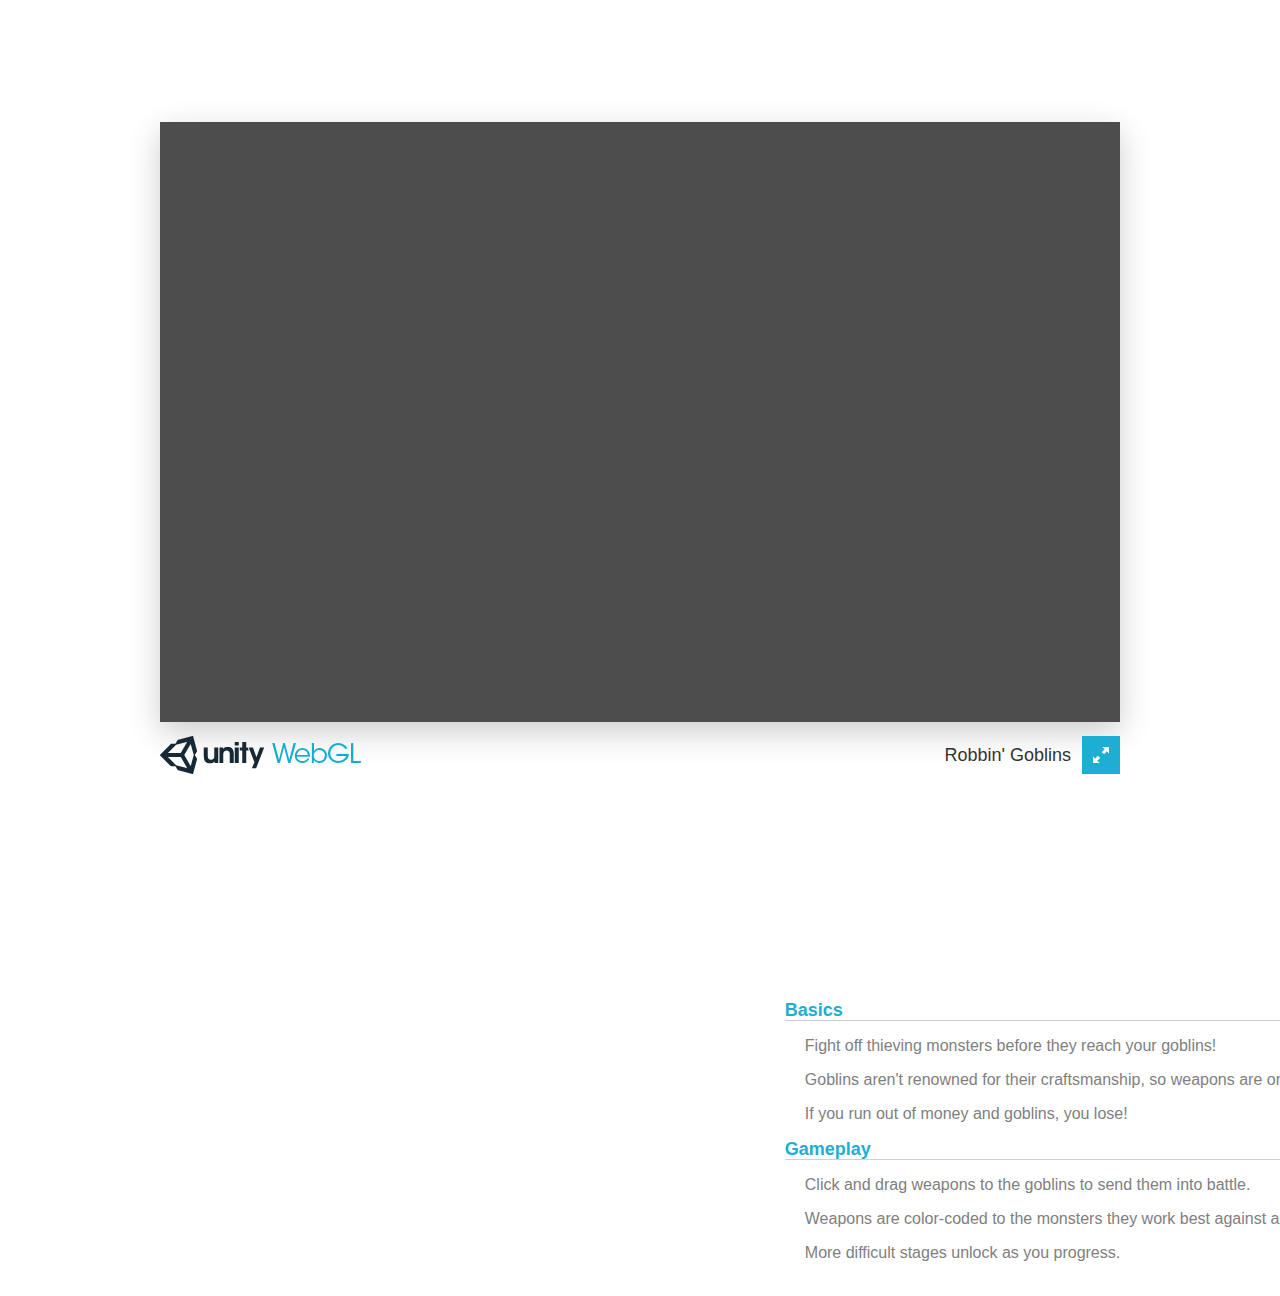
==== index.html @ 39804bf2 "Update index.html" ====
<!doctype html>
<html lang="en-us">
  <head>
    <meta charset="utf-8">
    <meta http-equiv="Content-Type" content="text/html; charset=utf-8">
    <title>Robbin' Goblins</title>
    <link rel="stylesheet" href="TemplateData/style.css">
    <link rel="shortcut icon" href="TemplateData/favicon.ico" />
    <script src="TemplateData/UnityProgress.js"></script>
  </head>
  <body class="template">
    <div id="game" style="height:700px; width:960px;">
    <p class="header"><span>Unity WebGL Player | </span>Robbin' Goblins</p>
    <div class="template-wrap clear">
      <canvas class="emscripten" id="canvas" oncontextmenu="event.preventDefault()" height="600px" width="960px"></canvas>
      <br>
      <div class="logo"></div>
      <div class="fullscreen"><img src="TemplateData/fullscreen.png" width="38" height="38" alt="Fullscreen" title="Fullscreen" onclick="SetFullscreen(1);" /></div>
      <div class="title">Robbin' Goblins</div>
    </div>
    <p class="footer">&laquo; created with <a href="http://unity3d.com/" title="Go to unity3d.com">Unity</a> &raquo;</p>
    <script type='text/javascript'>
  var Module = {
    TOTAL_MEMORY: 268435456,
    errorhandler: null,			// arguments: err, url, line. This function must return 'true' if the error is handled, otherwise 'false'
    compatibilitycheck: null,
    dataUrl: "Release/Build.data",
    codeUrl: "Release/Build.js",
    memUrl: "Release/Build.mem",
  };
</script>
<script src="Release/UnityLoader.js"></script>

    </div>
<div id="description">
  <h2>Basics</h2>
  <p>Fight off thieving monsters before they reach your goblins!</p>
  <p>Goblins aren't renowned for their craftsmanship, so weapons are only good for one use.</p>
  <p>If you run out of money and goblins, you lose!</p>
  <h2>Gameplay</h2>
  <p>Click and drag weapons to the goblins to send them into battle.</p>
  <p>Weapons are color-coded to the monsters they work best against and have different areas of attack.</p>
  <p>More difficult stages unlock as you progress.</p>
  <br>
</div>
  </body>
</html>
---- TemplateData/style.css ----
/****************************************
  ==== RESETS
****************************************/

html,body,div,canvas { margin: 0; padding: 0; }
::-moz-selection { color: #333; text-shadow: none; }
::selection {  color: #333; text-shadow: none; }
.clear:after { visibility: hidden; display: block; font-size: 0; content: " "; clear: both; height: 0; }
.clear { display: inline-table; clear: both; }
/* Hides from IE-mac \*/ * html .clear { height: 1%; } .clear { display: block; } /* End hide from IE-mac */

/****************************************
  ==== LAYOUT
****************************************/

html, body { width: 100%; height: 100%; font-family: Helvetica, Verdana, Arial, sans-serif; text-align:justify; padding-left:30px; padding-bottom:30px; color:#808080 }
body { }
p.header, p.footer { display: none; }
div.logo { width: 204px; height: 38px; float: left; background: url(logo.png) 0 0 no-repeat; position: relative; z-index: 10; }
div.title { height: 38px; line-height: 38px; padding: 0 10px; margin: 0 1px 0 0; float: right; color: #333; text-align: right; font-size: 18px; position: relative; z-index: 10; }
.template-wrap { position: absolute; top: 50%; left: 50%; -webkit-transform: translate(-50%, -50%); transform: translate(-50%, -50%); }
.template-wrap canvas { margin: 0 0 10px 0; position: relative; z-index: 9; box-shadow: 0 10px 30px rgba(0,0,0,0.2); -moz-box-shadow: 0 10px 30px rgba(0,0,0,0.2); }
.fullscreen { float: right; position: relative; z-index: 10; }

body.template { }
.template .template-wrap { }
.template .template-wrap canvas { }

h2{
	font-size: 18px;
	--padding-top: 10px;
	--padding-left: 20px;
	line-height: 20px;
	border-bottom: 1px solid #d0d0dd;
	color: rgb(30,174,211);
	position: relative;
	left: 75.5%;
}
p {
	position: relative;
	left: 75.5%;
	padding-left: 20px;
}
#description{
margin-top: 300px;
width: 960px;
}
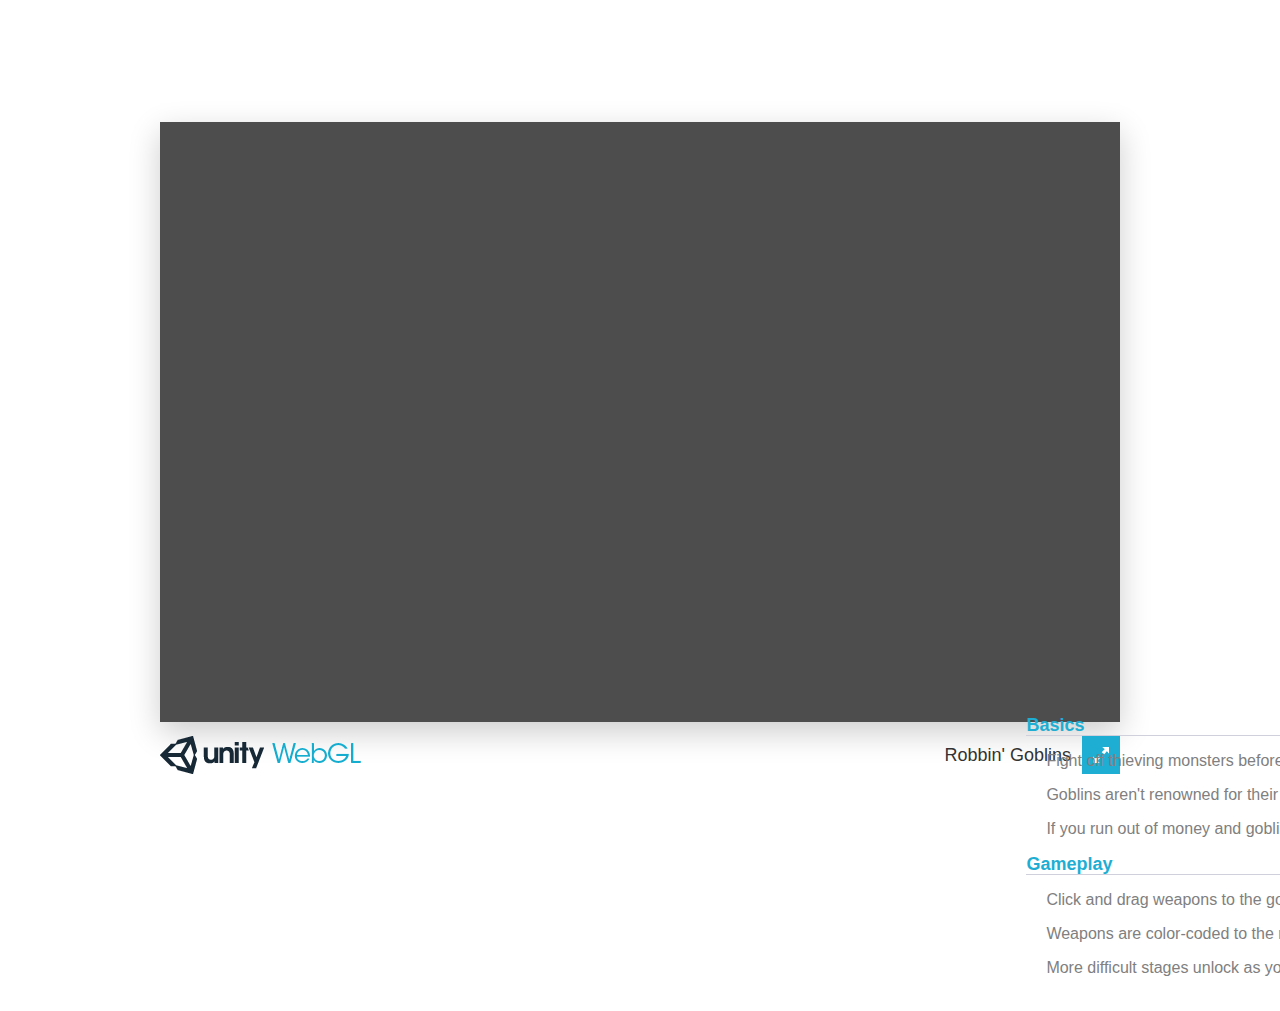
==== commit 751def5e: "Update index.html" ====
--- a/index.html
+++ b/index.html
@@ -9,7 +9,8 @@
     <script src="TemplateData/UnityProgress.js"></script>
   </head>
   <body class="template">
-    <div id="game" style="height:700px; width:960px;">
+    <div id="parent">
+    <div class="game" style="height:700px; width:960px;">
     <p class="header"><span>Unity WebGL Player | </span>Robbin' Goblins</p>
     <div class="template-wrap clear">
       <canvas class="emscripten" id="canvas" oncontextmenu="event.preventDefault()" height="600px" width="960px"></canvas>
@@ -18,6 +19,19 @@
       <div class="fullscreen"><img src="TemplateData/fullscreen.png" width="38" height="38" alt="Fullscreen" title="Fullscreen" onclick="SetFullscreen(1);" /></div>
       <div class="title">Robbin' Goblins</div>
     </div>
+    </div>
+    <div class="description">
+      <h2>Basics</h2>
+      <p>Fight off thieving monsters before they reach your goblins!</p>
+      <p>Goblins aren't renowned for their craftsmanship, so weapons are only good for one use.</p>
+      <p>If you run out of money and goblins, you lose!</p>
+      <h2>Gameplay</h2>
+      <p>Click and drag weapons to the goblins to send them into battle.</p>
+      <p>Weapons are color-coded to the monsters they work best against and have different areas of attack.</p>
+      <p>More difficult stages unlock as you progress.</p>
+      <br>
+    </div>
+</div>
     <p class="footer">&laquo; created with <a href="http://unity3d.com/" title="Go to unity3d.com">Unity</a> &raquo;</p>
     <script type='text/javascript'>
   var Module = {
@@ -30,18 +44,5 @@
   };
 </script>
 <script src="Release/UnityLoader.js"></script>
-
-    </div>
-<div id="description">
-  <h2>Basics</h2>
-  <p>Fight off thieving monsters before they reach your goblins!</p>
-  <p>Goblins aren't renowned for their craftsmanship, so weapons are only good for one use.</p>
-  <p>If you run out of money and goblins, you lose!</p>
-  <h2>Gameplay</h2>
-  <p>Click and drag weapons to the goblins to send them into battle.</p>
-  <p>Weapons are color-coded to the monsters they work best against and have different areas of attack.</p>
-  <p>More difficult stages unlock as you progress.</p>
-  <br>
-</div>
   </body>
 </html>
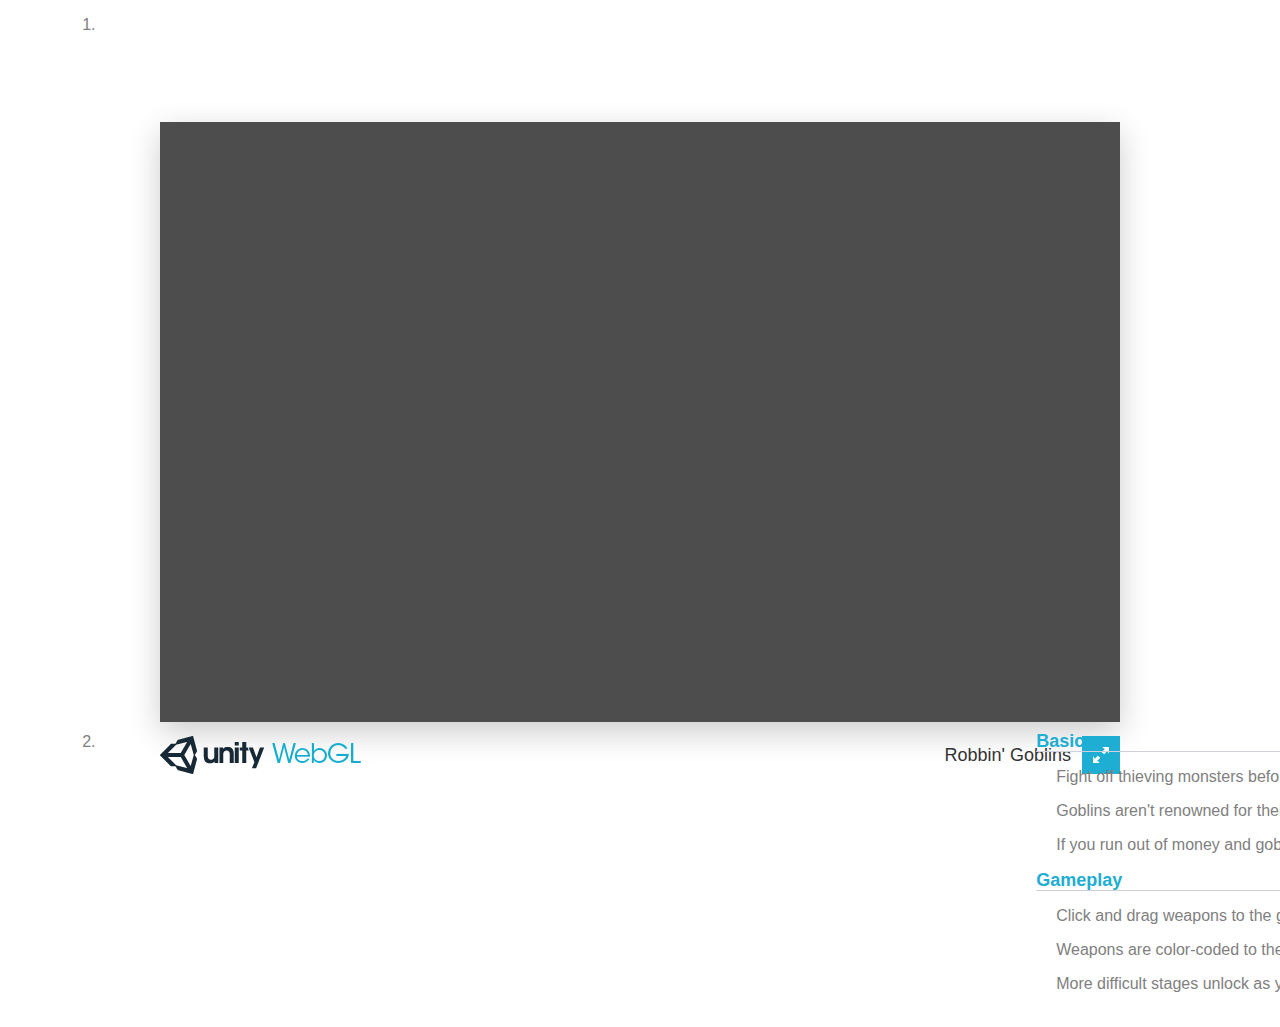
==== commit 38d1f767: "Update index.html" ====
--- a/index.html
+++ b/index.html
@@ -10,7 +10,8 @@
   </head>
   <body class="template">
     <div id="parent">
-    <div class="game" style="height:700px; width:960px;">
+    <ol>
+      <li><div class="game" style="height:700px; width:960px;">
     <p class="header"><span>Unity WebGL Player | </span>Robbin' Goblins</p>
     <div class="template-wrap clear">
       <canvas class="emscripten" id="canvas" oncontextmenu="event.preventDefault()" height="600px" width="960px"></canvas>
@@ -19,8 +20,8 @@
       <div class="fullscreen"><img src="TemplateData/fullscreen.png" width="38" height="38" alt="Fullscreen" title="Fullscreen" onclick="SetFullscreen(1);" /></div>
       <div class="title">Robbin' Goblins</div>
     </div>
-    </div>
-    <div class="description">
+    </div></li>
+    <li><div class="description">
       <h2>Basics</h2>
       <p>Fight off thieving monsters before they reach your goblins!</p>
       <p>Goblins aren't renowned for their craftsmanship, so weapons are only good for one use.</p>
@@ -30,7 +31,8 @@
       <p>Weapons are color-coded to the monsters they work best against and have different areas of attack.</p>
       <p>More difficult stages unlock as you progress.</p>
       <br>
-    </div>
+    </div></li>
+    </ol>
 </div>
     <p class="footer">&laquo; created with <a href="http://unity3d.com/" title="Go to unity3d.com">Unity</a> &raquo;</p>
     <script type='text/javascript'>
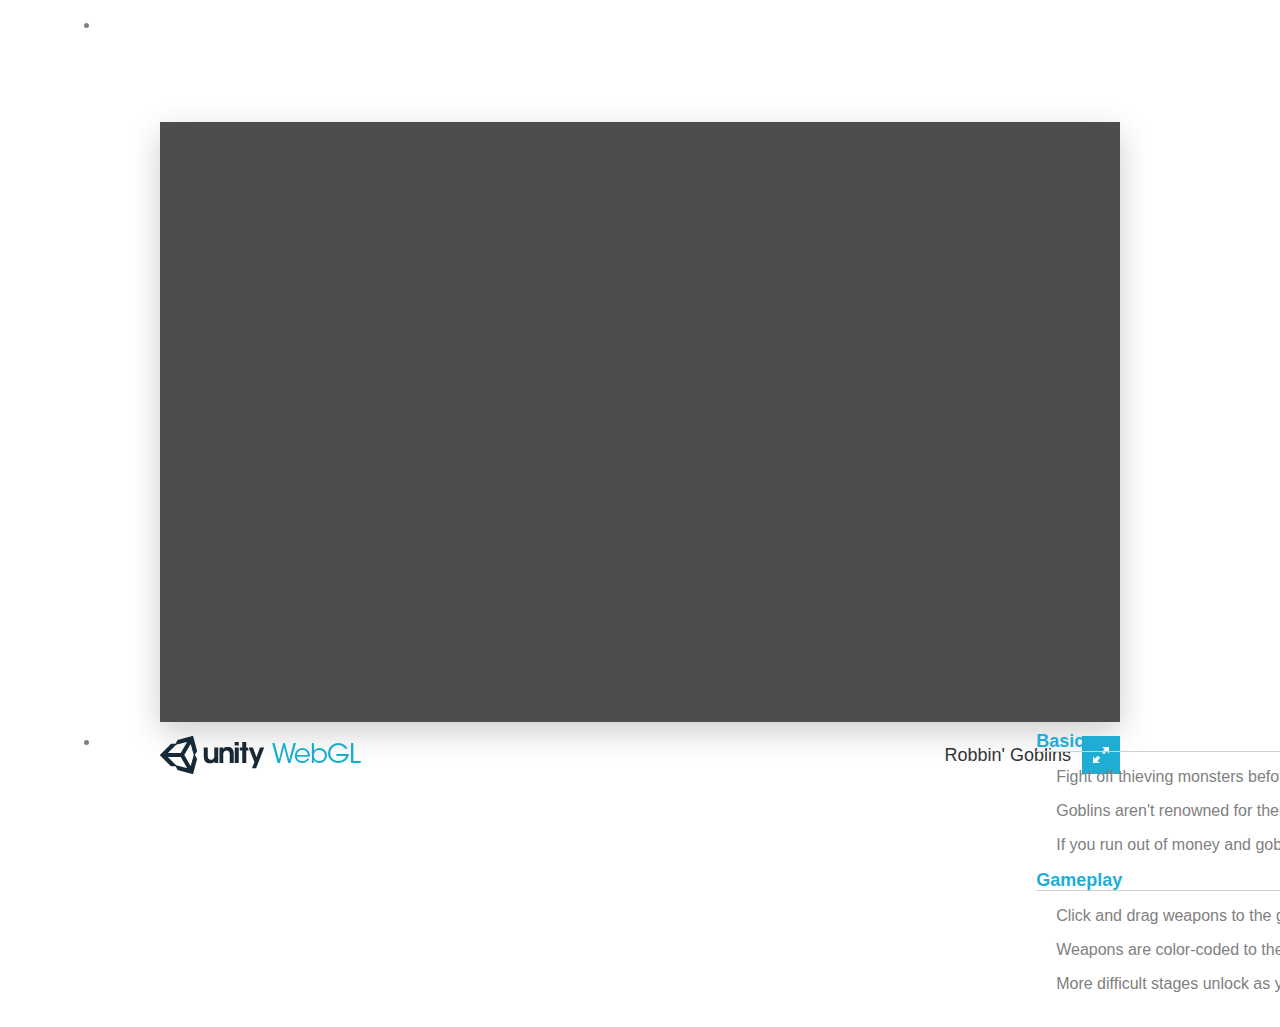
==== commit 38071f9a: "Update index.html" ====
--- a/index.html
+++ b/index.html
@@ -10,7 +10,7 @@
   </head>
   <body class="template">
     <div id="parent">
-    <ol>
+    <ul>
       <li><div class="game" style="height:700px; width:960px;">
     <p class="header"><span>Unity WebGL Player | </span>Robbin' Goblins</p>
     <div class="template-wrap clear">
@@ -32,7 +32,7 @@
       <p>More difficult stages unlock as you progress.</p>
       <br>
     </div></li>
-    </ol>
+    </ul>
 </div>
     <p class="footer">&laquo; created with <a href="http://unity3d.com/" title="Go to unity3d.com">Unity</a> &raquo;</p>
     <script type='text/javascript'>
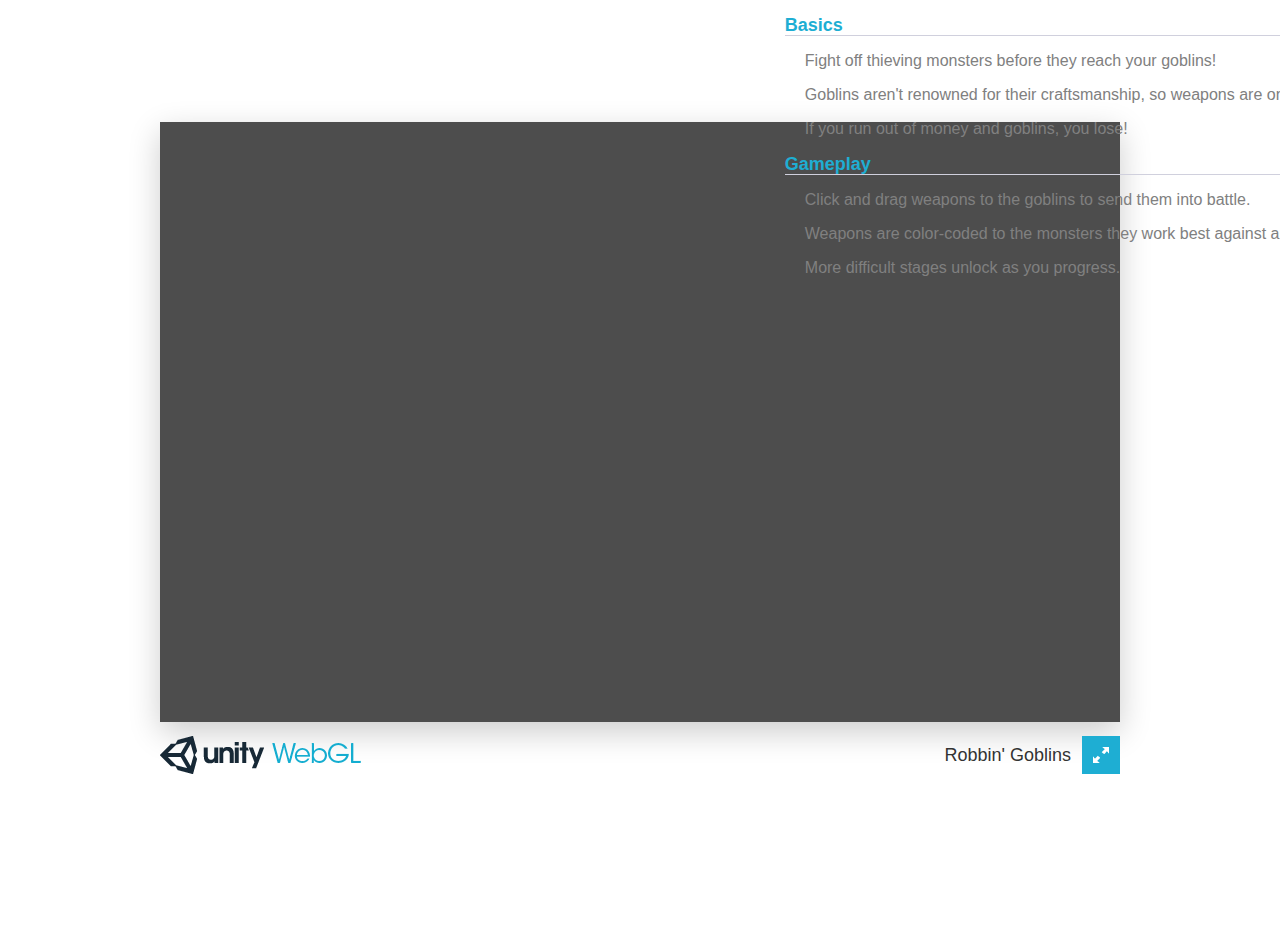
==== commit c8477e32: "Update index.html" ====
--- a/index.html
+++ b/index.html
@@ -9,9 +9,8 @@
     <script src="TemplateData/UnityProgress.js"></script>
   </head>
   <body class="template">
-    <div id="parent">
-    <ul>
-      <li><div class="game" style="height:700px; width:960px;">
+    
+    <div id="game" style="height:700px; width:960px;">
     <p class="header"><span>Unity WebGL Player | </span>Robbin' Goblins</p>
     <div class="template-wrap clear">
       <canvas class="emscripten" id="canvas" oncontextmenu="event.preventDefault()" height="600px" width="960px"></canvas>
@@ -20,8 +19,7 @@
       <div class="fullscreen"><img src="TemplateData/fullscreen.png" width="38" height="38" alt="Fullscreen" title="Fullscreen" onclick="SetFullscreen(1);" /></div>
       <div class="title">Robbin' Goblins</div>
     </div>
-    </div></li>
-    <li><div class="description">
+    <div class="description">
       <h2>Basics</h2>
       <p>Fight off thieving monsters before they reach your goblins!</p>
       <p>Goblins aren't renowned for their craftsmanship, so weapons are only good for one use.</p>
@@ -31,9 +29,9 @@
       <p>Weapons are color-coded to the monsters they work best against and have different areas of attack.</p>
       <p>More difficult stages unlock as you progress.</p>
       <br>
-    </div></li>
-    </ul>
-</div>
+    </div>
+    </div>
+    
     <p class="footer">&laquo; created with <a href="http://unity3d.com/" title="Go to unity3d.com">Unity</a> &raquo;</p>
     <script type='text/javascript'>
   var Module = {
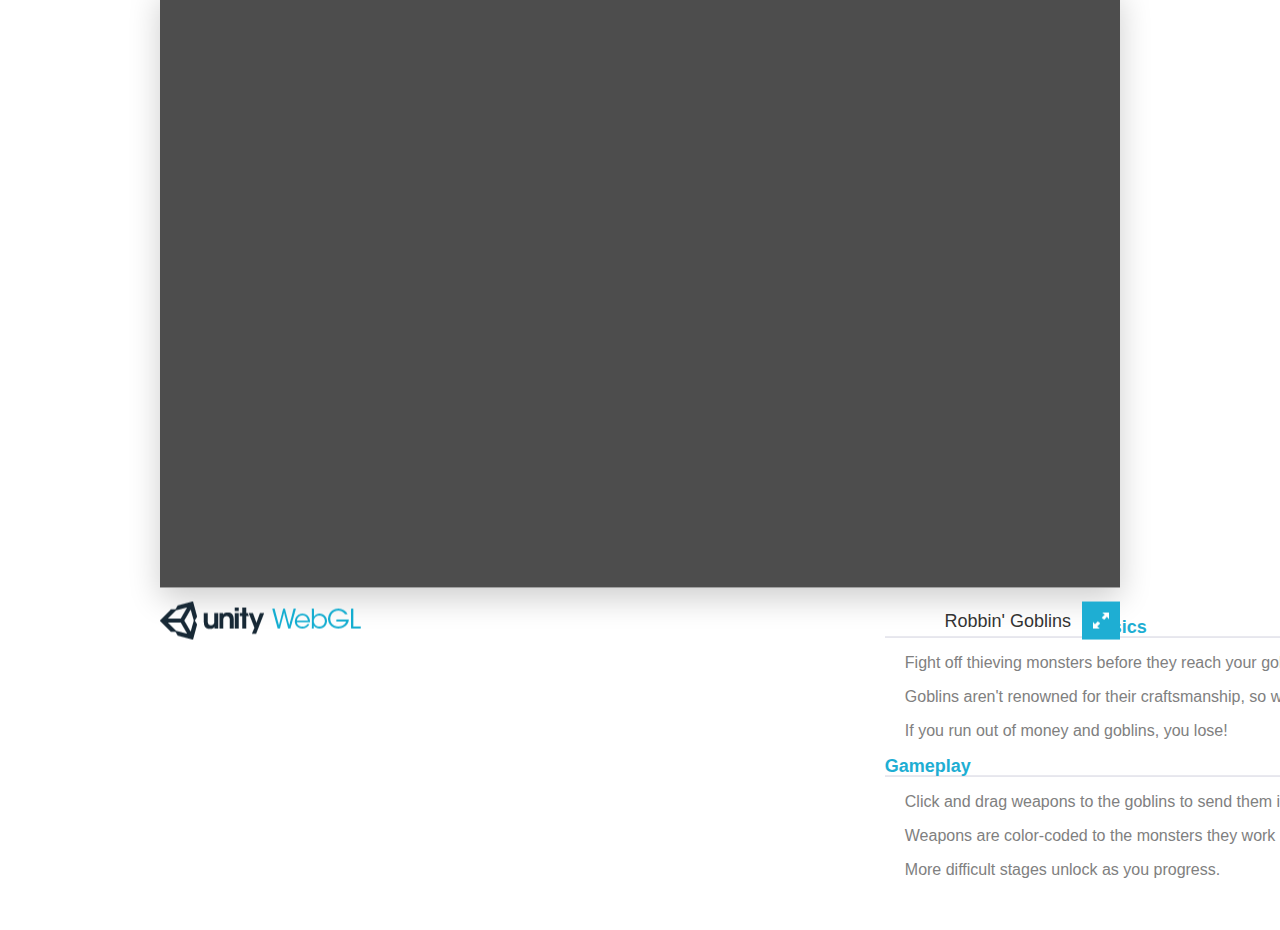
==== commit b1dbbace: "Update index.html" ====
--- a/index.html
+++ b/index.html
@@ -18,8 +18,7 @@
       <div class="logo"></div>
       <div class="fullscreen"><img src="TemplateData/fullscreen.png" width="38" height="38" alt="Fullscreen" title="Fullscreen" onclick="SetFullscreen(1);" /></div>
       <div class="title">Robbin' Goblins</div>
-    </div>
-    <div class="description">
+      <div class="description">
       <h2>Basics</h2>
       <p>Fight off thieving monsters before they reach your goblins!</p>
       <p>Goblins aren't renowned for their craftsmanship, so weapons are only good for one use.</p>
@@ -29,7 +28,9 @@
       <p>Weapons are color-coded to the monsters they work best against and have different areas of attack.</p>
       <p>More difficult stages unlock as you progress.</p>
       <br>
+      </div>
     </div>
+    
     </div>
     
     <p class="footer">&laquo; created with <a href="http://unity3d.com/" title="Go to unity3d.com">Unity</a> &raquo;</p>
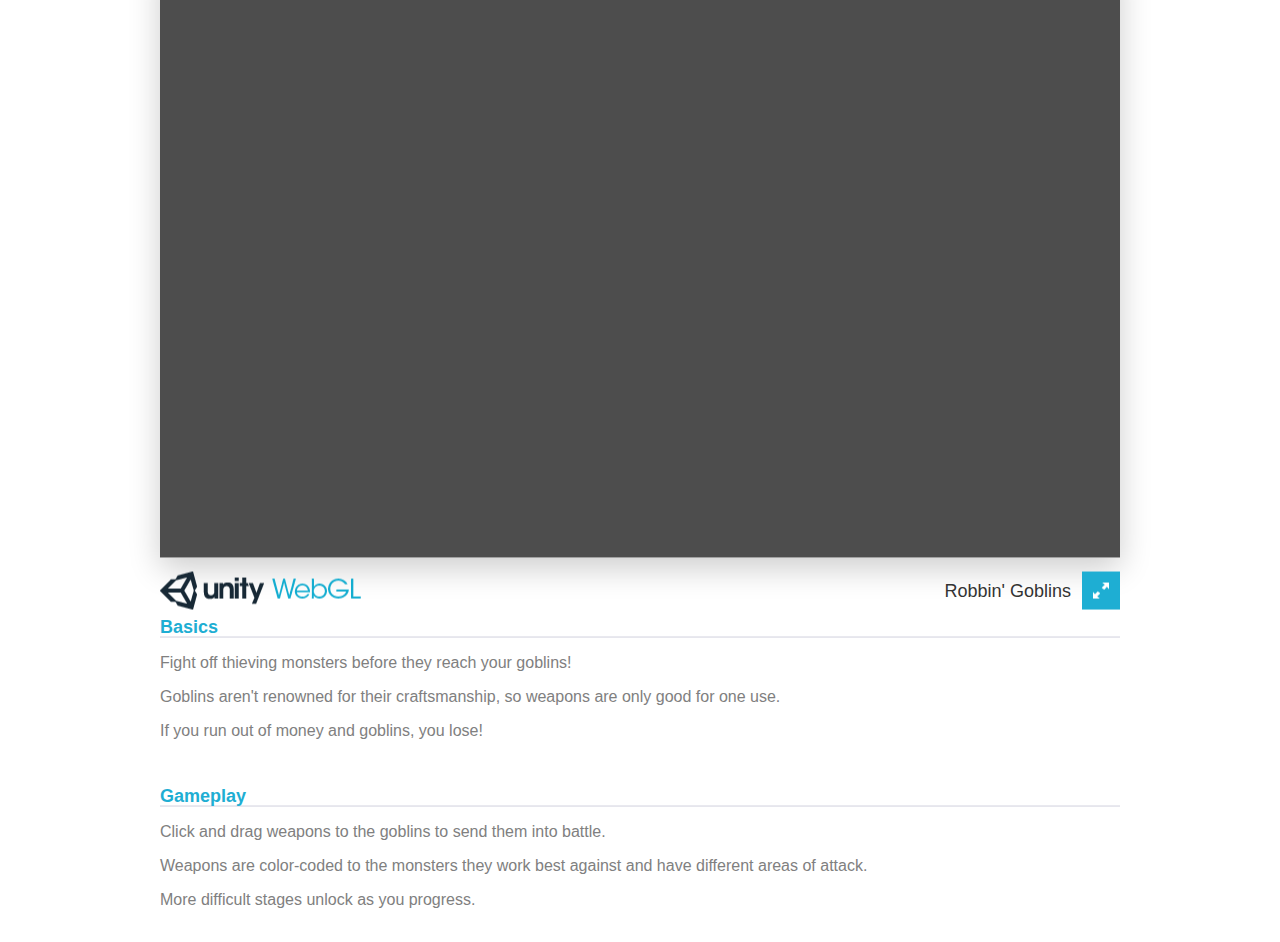
==== commit e8a7353b: "Update index.html" ====
--- a/index.html
+++ b/index.html
@@ -9,7 +9,9 @@
     <script src="TemplateData/UnityProgress.js"></script>
   </head>
   <body class="template">
-    
+    <br>
+    <br>
+    <br>
     <div id="game" style="height:700px; width:960px;">
     <p class="header"><span>Unity WebGL Player | </span>Robbin' Goblins</p>
     <div class="template-wrap clear">
--- a/TemplateData/style.css
+++ b/TemplateData/style.css
@@ -27,22 +27,16 @@
 .template .template-wrap { }
 .template .template-wrap canvas { }
 
+#game{
+	margin-top: 10px;
+	padding-top: 30px;
+}
+
 h2{
 	font-size: 18px;
-	--padding-top: 10px;
-	--padding-left: 20px;
+	padding-top: 30px;
 	line-height: 20px;
 	border-bottom: 1px solid #d0d0dd;
 	color: rgb(30,174,211);
-	position: relative;
-	left: 75.5%;
 }
-p {
-	position: relative;
-	left: 75.5%;
-	padding-left: 20px;
-}
-#description{
-margin-top: 300px;
-width: 960px;
-}
+
